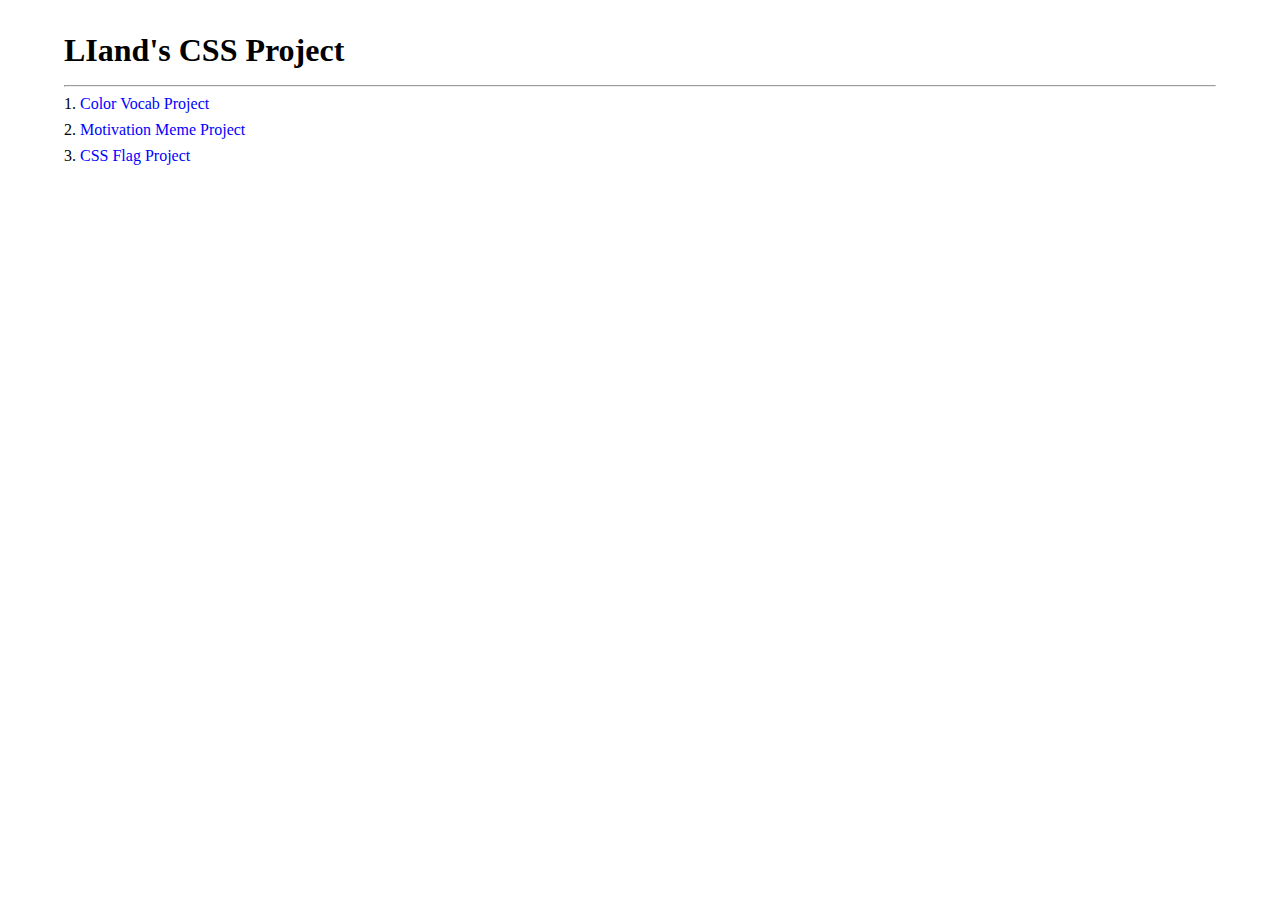
==== index.html @ 36766ad3 "CSS Projects" ====
<!DOCTYPE html>
<html lang="en">
<head>
  <meta charset="UTF-8">
  <meta name="viewport" content="width=device-width, initial-scale=1.0">
  <title>CSS Project</title>
  <link rel="stylesheet" href="assets/style.css">
</head>
<body>
  <div class="container">
    <h1>LIand's CSS Project</h1>
    <hr />

    <ol>
      <li><a href="./public/color-vocab-project/index.html">Color Vocab Project</a></li>
      <li><a href="./public/motivation-meme-project/index.html">Motivation Meme Project</a></li>
      <li><a href="./public/css-flag-project/index.html">CSS Flag Project</a></li>
    </ol>
  </div>
</body>
</html>
---- assets/style.css ----
* {
  margin: 0;
  padding: 0;
}

.container {
  margin: 2em 4em;
}

.container h1 {
  margin-bottom: .5em;
}

.container ol {
  margin-top: .5em;
  margin-left: 1em;
}

.container ol li {
  margin-bottom: .5em;
}


a {
  text-decoration: none;
  color: blue;
}

a:hover {
  color: darkblue;
}
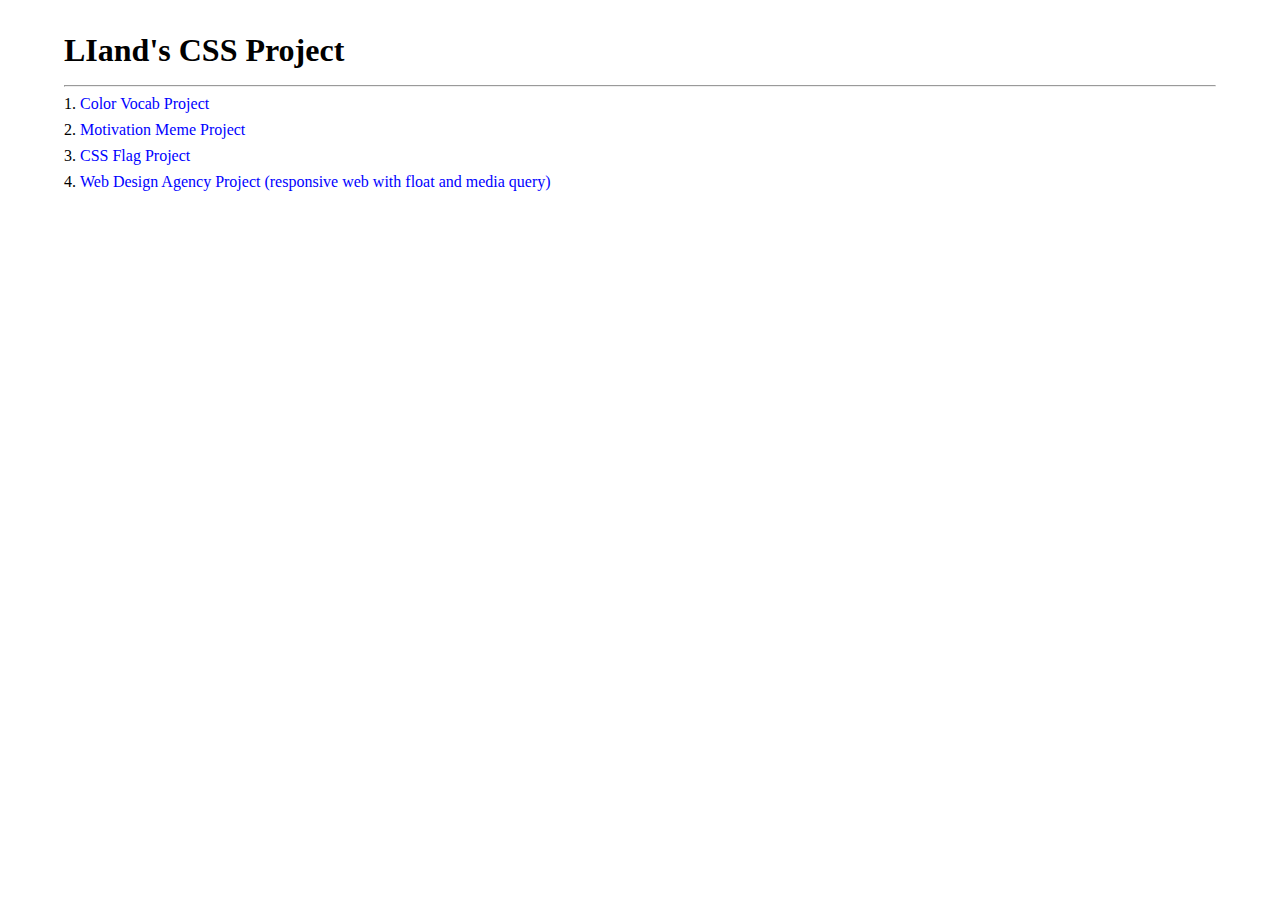
==== commit 08c92d1a: "update index.html" ====
--- a/index.html
+++ b/index.html
@@ -15,6 +15,7 @@
       <li><a href="./public/color-vocab-project/index.html">Color Vocab Project</a></li>
       <li><a href="./public/motivation-meme-project/index.html">Motivation Meme Project</a></li>
       <li><a href="./public/css-flag-project/index.html">CSS Flag Project</a></li>
+      <li><a href="./public/web-design-agency-project/index.html">Web Design Agency Project (responsive web with float and media query)</a></li>
     </ol>
   </div>
 </body>
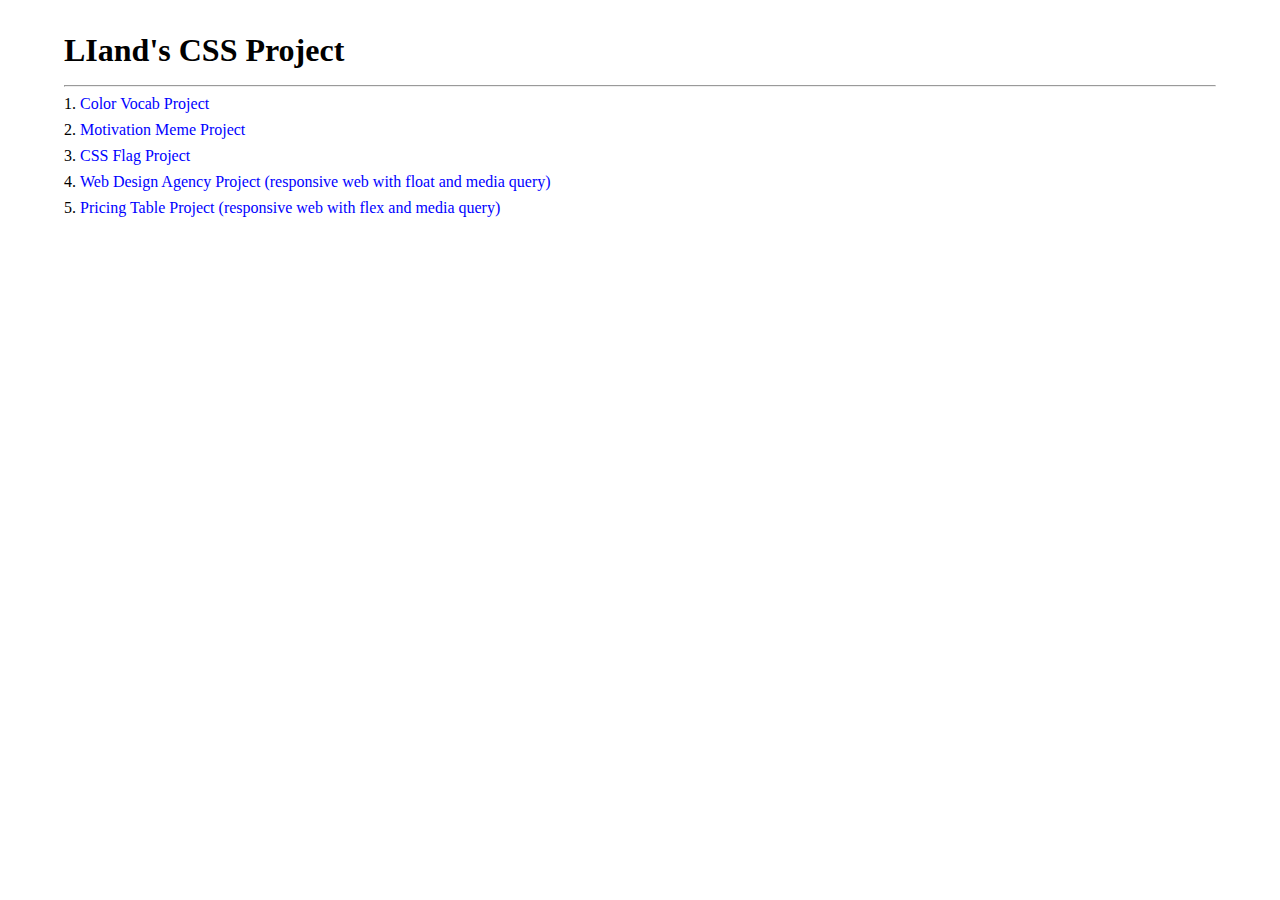
==== commit 12d6f93b: "update index.html" ====
--- a/index.html
+++ b/index.html
@@ -16,6 +16,7 @@
       <li><a href="./public/motivation-meme-project/index.html">Motivation Meme Project</a></li>
       <li><a href="./public/css-flag-project/index.html">CSS Flag Project</a></li>
       <li><a href="./public/web-design-agency-project/index.html">Web Design Agency Project (responsive web with float and media query)</a></li>
+      <li><a href="./public/pricing-table-project/index.html">Pricing Table Project (responsive web with flex and media query)</a></li>
     </ol>
   </div>
 </body>
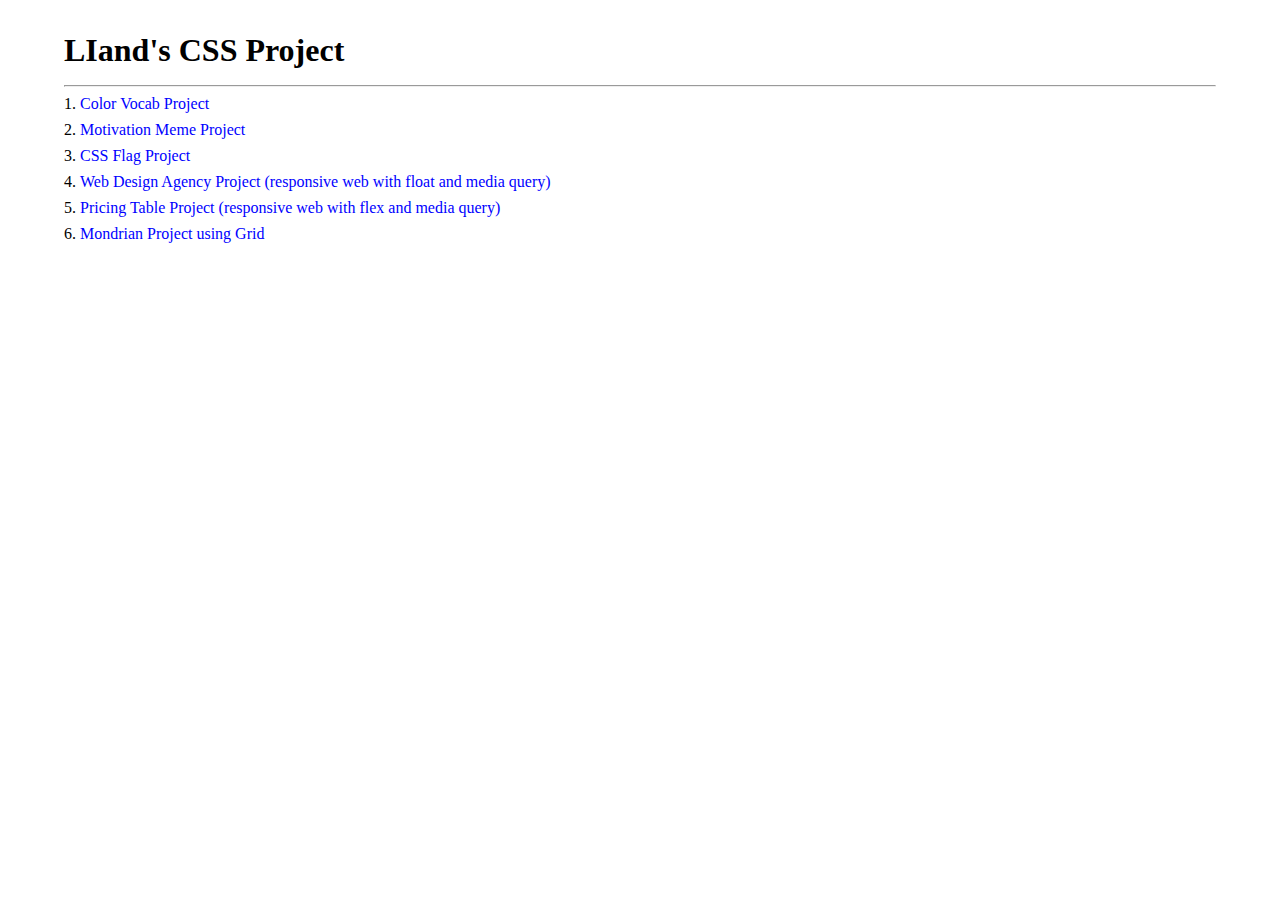
==== commit b36f59db: "update index.html" ====
--- a/index.html
+++ b/index.html
@@ -17,6 +17,7 @@
       <li><a href="./public/css-flag-project/index.html">CSS Flag Project</a></li>
       <li><a href="./public/web-design-agency-project/index.html">Web Design Agency Project (responsive web with float and media query)</a></li>
       <li><a href="./public/pricing-table-project/index.html">Pricing Table Project (responsive web with flex and media query)</a></li>
+      <li><a href="./public/mondrian-project/index.html">Mondrian Project using Grid</a></li>
     </ol>
   </div>
 </body>
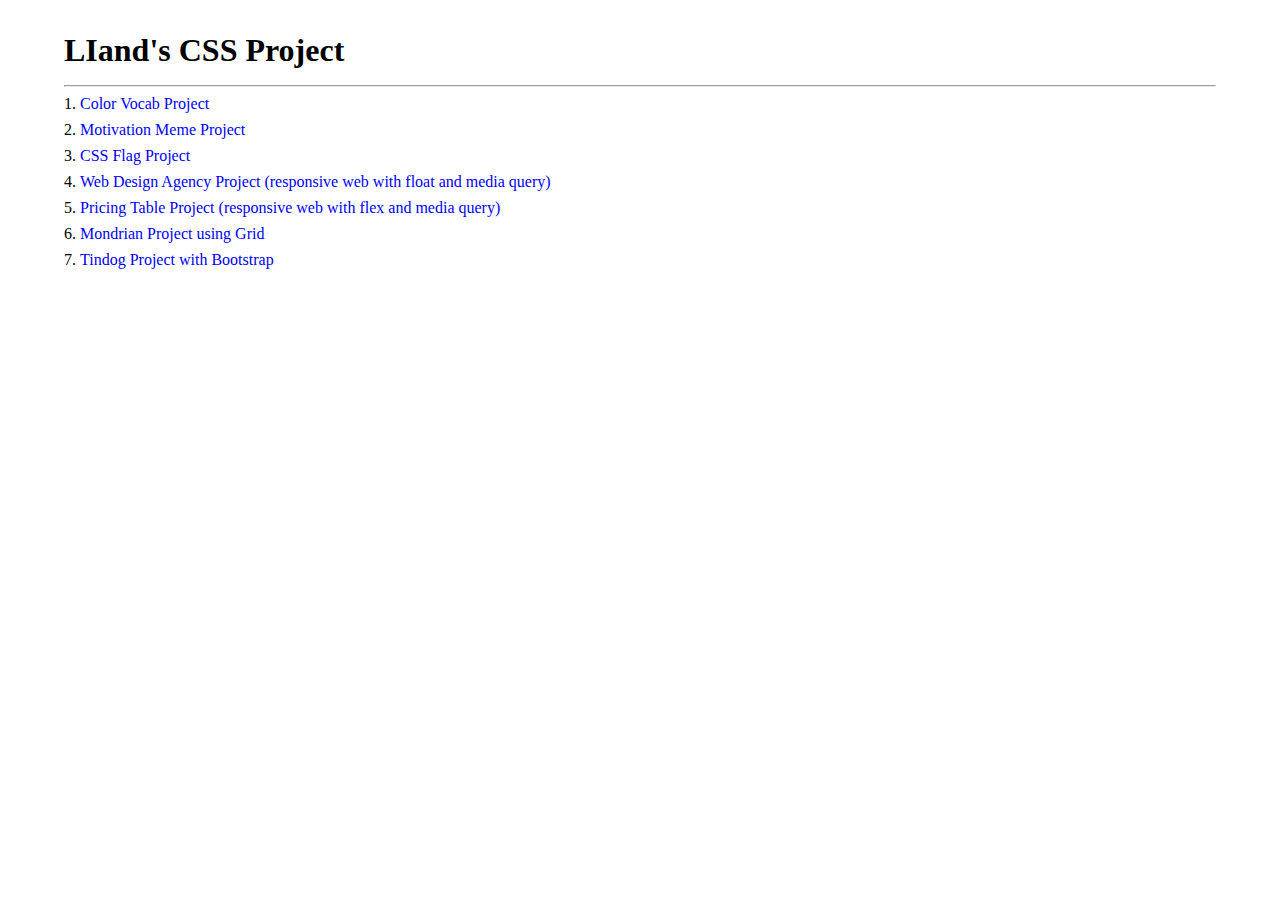
==== commit e7fe09a8: "update index.html" ====
--- a/index.html
+++ b/index.html
@@ -18,6 +18,7 @@
       <li><a href="./public/web-design-agency-project/index.html">Web Design Agency Project (responsive web with float and media query)</a></li>
       <li><a href="./public/pricing-table-project/index.html">Pricing Table Project (responsive web with flex and media query)</a></li>
       <li><a href="./public/mondrian-project/index.html">Mondrian Project using Grid</a></li>
+      <li><a href="./public/tindog-project/index.html">Tindog Project with Bootstrap</a></li>
     </ol>
   </div>
 </body>
